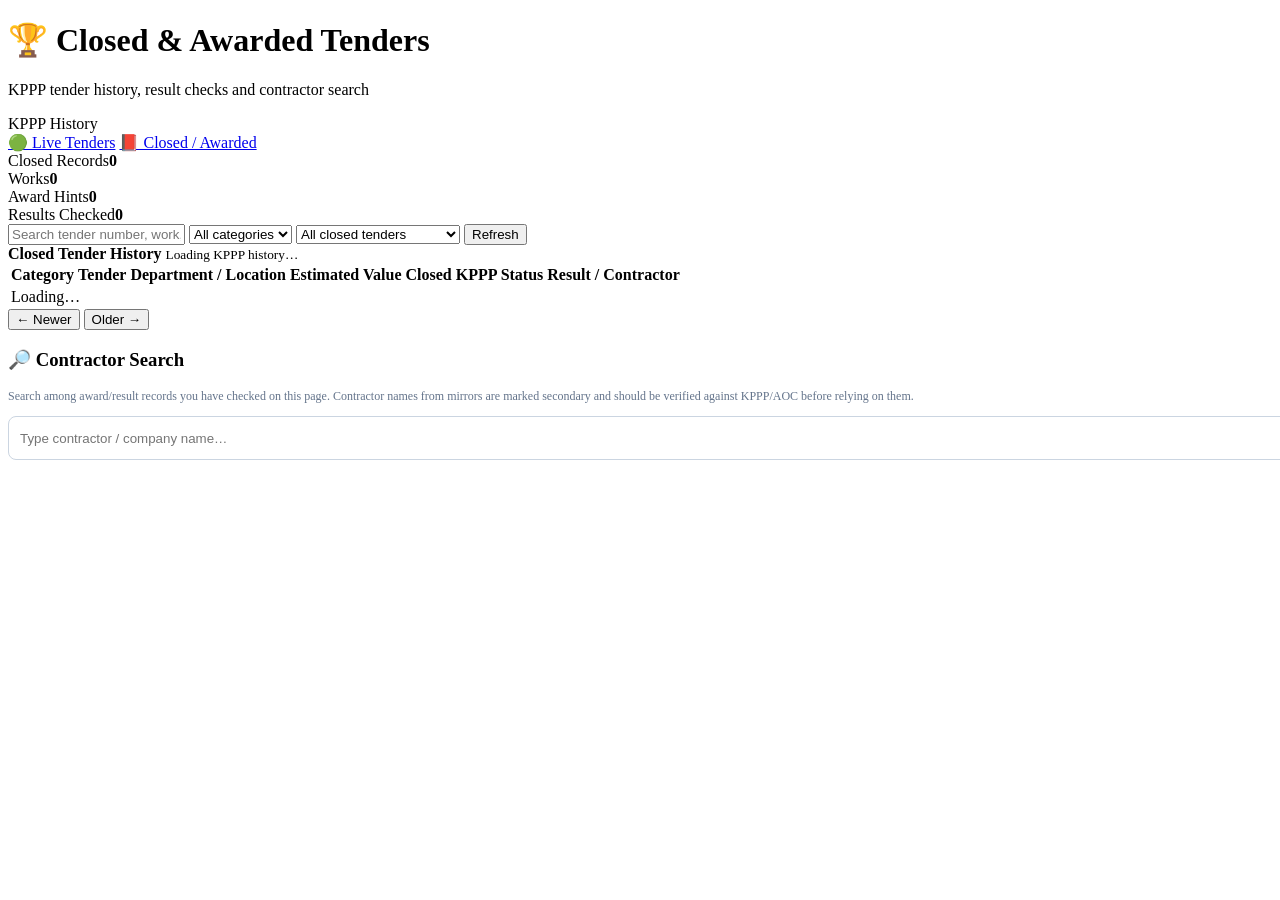
==== public/history.html @ 4aef50e1 "add closed and awarded tenders page" ====
<!DOCTYPE html>
<html lang="en">
<head>
<meta charset="UTF-8">
<meta name="viewport" content="width=device-width,initial-scale=1.0">
<title>Closed & Awarded Tenders</title>
<link rel="stylesheet" href="/app.css">
<link rel="stylesheet" href="/history.css">
</head>
<body>
<header class="topbar">
  <div class="topbar-inner">
    <div class="brand">
      <h1>🏆 Closed & Awarded Tenders</h1>
      <p>KPPP tender history, result checks and contractor search</p>
    </div>
    <div class="live-chip"><span class="dot"></span> KPPP History</div>
  </div>
</header>

<main class="history-shell">
  <div class="history-nav">
    <a href="/">🟢 Live Tenders</a>
    <a class="active" href="/history.html">📕 Closed / Awarded</a>
  </div>

  <section class="history-grid">
    <div class="history-card"><span>Closed Records</span><strong id="statClosed">0</strong></div>
    <div class="history-card"><span>Works</span><strong id="statWorks">0</strong></div>
    <div class="history-card"><span>Award Hints</span><strong id="statAwardHints">0</strong></div>
    <div class="history-card"><span>Results Checked</span><strong id="statResults">0</strong></div>
  </section>

  <section class="history-tools">
    <input id="historySearch" placeholder="Search tender number, work, department, location…">
    <select id="historyCategory">
      <option value="ALL">All categories</option>
      <option value="WORKS">WORKS</option>
      <option value="GOODS">GOODS</option>
      <option value="SERVICES">SERVICES</option>
    </select>
    <select id="historyView">
      <option value="ALL">All closed tenders</option>
      <option value="AWARD_HINT">Award/AOC status hints</option>
    </select>
    <button onclick="loadHistory()">Refresh</button>
  </section>

  <section class="history-panel">
    <div class="history-head">
      <strong>Closed Tender History</strong>
      <small id="historyMeta">Loading KPPP history…</small>
    </div>
    <div class="history-table-wrap">
      <table class="history-table">
        <thead>
          <tr>
            <th>Category</th>
            <th>Tender</th>
            <th>Department / Location</th>
            <th>Estimated Value</th>
            <th>Closed</th>
            <th>KPPP Status</th>
            <th>Result / Contractor</th>
          </tr>
        </thead>
        <tbody id="historyBody">
          <tr><td colspan="7" class="history-empty">Loading…</td></tr>
        </tbody>
      </table>
    </div>
    <div class="history-pages">
      <button id="newerPage">← Newer</button>
      <button id="olderPage">Older →</button>
    </div>
  </section>

  <section class="contractor-panel">
    <h3>🔎 Contractor Search</h3>
    <p style="color:#64748b;font-size:12px">Search among award/result records you have checked on this page. Contractor names from mirrors are marked secondary and should be verified against KPPP/AOC before relying on them.</p>
    <input id="contractorSearch" style="width:100%;height:42px;border:1px solid #cbd5e1;border-radius:8px;padding:0 11px" placeholder="Type contractor / company name…">
    <div class="contractor-results" id="contractorResults"></div>
  </section>
</main>

<script src="/history.js" defer></script>
</body>
</html>
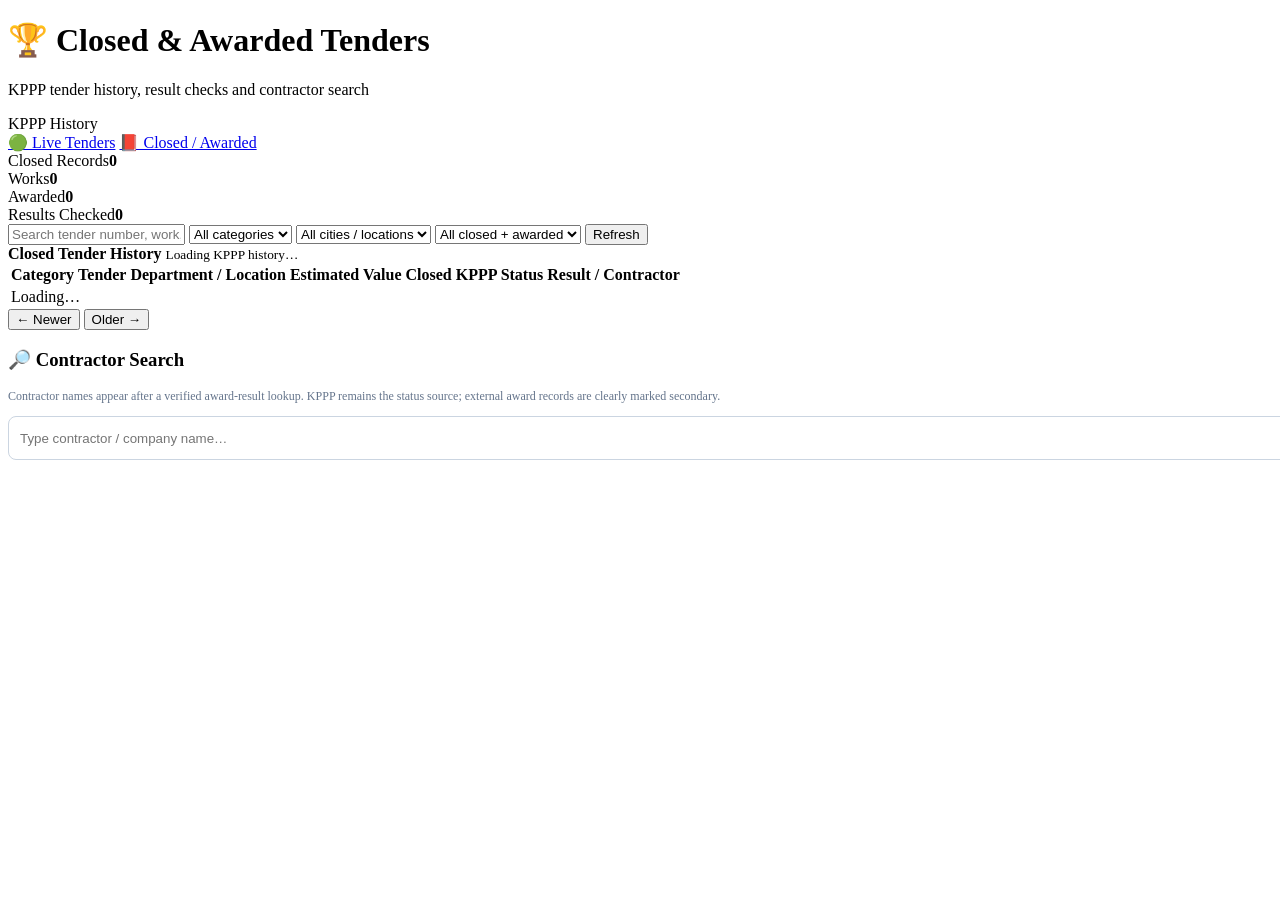
==== commit aa2e4348: "add city filter to tender history" ====
--- a/public/history.html
+++ b/public/history.html
@@ -27,7 +27,7 @@
   <section class="history-grid">
     <div class="history-card"><span>Closed Records</span><strong id="statClosed">0</strong></div>
     <div class="history-card"><span>Works</span><strong id="statWorks">0</strong></div>
-    <div class="history-card"><span>Award Hints</span><strong id="statAwardHints">0</strong></div>
+    <div class="history-card"><span>Awarded</span><strong id="statAwardHints">0</strong></div>
     <div class="history-card"><span>Results Checked</span><strong id="statResults">0</strong></div>
   </section>
 
@@ -39,9 +39,13 @@
       <option value="GOODS">GOODS</option>
       <option value="SERVICES">SERVICES</option>
     </select>
+    <select id="historyCity">
+      <option value="ALL">All cities / locations</option>
+    </select>
     <select id="historyView">
-      <option value="ALL">All closed tenders</option>
-      <option value="AWARD_HINT">Award/AOC status hints</option>
+      <option value="ALL">All closed + awarded</option>
+      <option value="AWARDED">Awarded only</option>
+      <option value="CLOSED">Closed only</option>
     </select>
     <button onclick="loadHistory()">Refresh</button>
   </section>
@@ -77,12 +81,12 @@
 
   <section class="contractor-panel">
     <h3>🔎 Contractor Search</h3>
-    <p style="color:#64748b;font-size:12px">Search among award/result records you have checked on this page. Contractor names from mirrors are marked secondary and should be verified against KPPP/AOC before relying on them.</p>
+    <p style="color:#64748b;font-size:12px">Contractor names appear after a verified award-result lookup. KPPP remains the status source; external award records are clearly marked secondary.</p>
     <input id="contractorSearch" style="width:100%;height:42px;border:1px solid #cbd5e1;border-radius:8px;padding:0 11px" placeholder="Type contractor / company name…">
     <div class="contractor-results" id="contractorResults"></div>
   </section>
 </main>
 
-<script src="/history.js" defer></script>
+<script src="/history.js?v=4" defer></script>
 </body>
 </html>
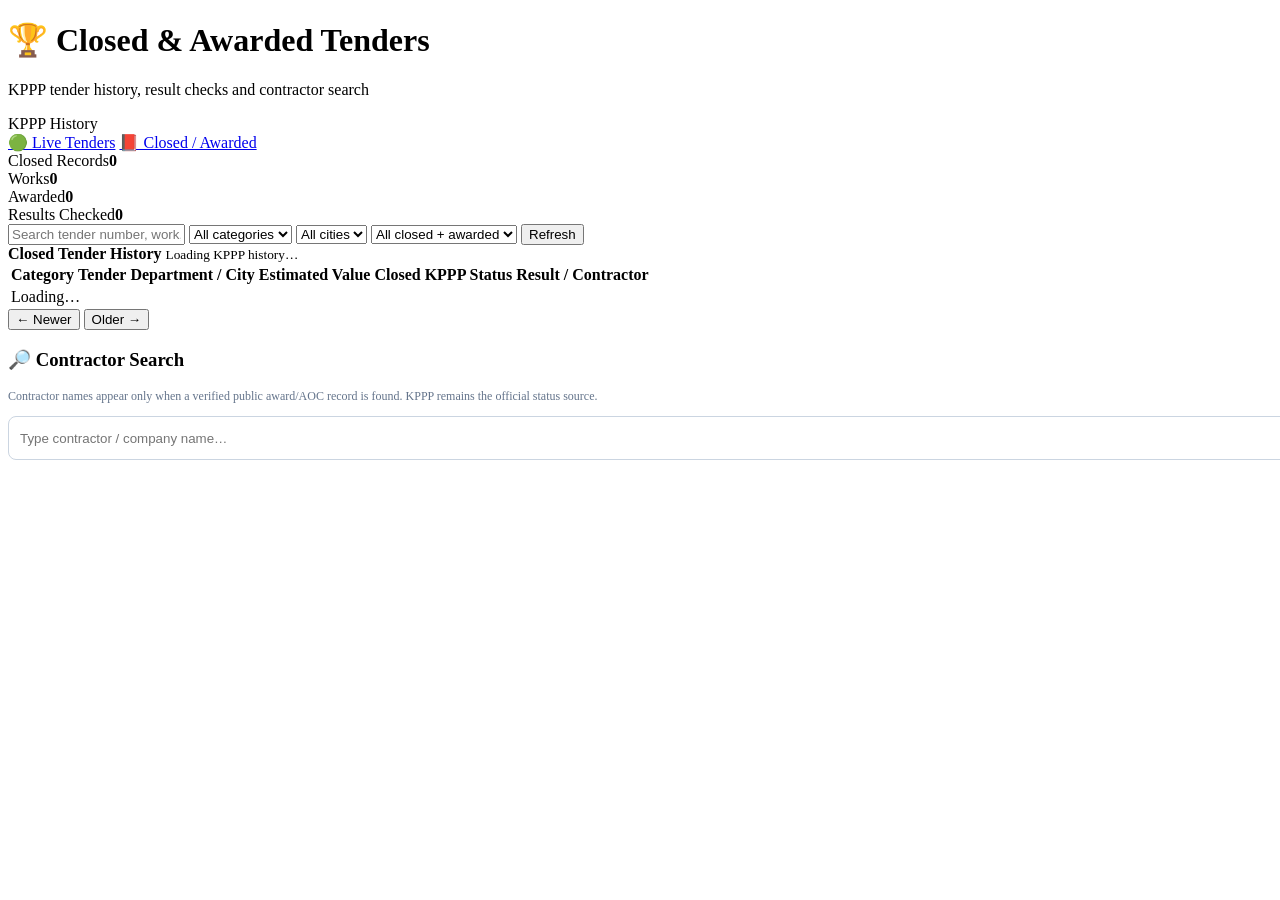
==== commit 5d63f6de: "show city-only filter label and refresh history script" ====
--- a/public/history.html
+++ b/public/history.html
@@ -32,7 +32,7 @@
   </section>
 
   <section class="history-tools">
-    <input id="historySearch" placeholder="Search tender number, work, department, location…">
+    <input id="historySearch" placeholder="Search tender number, work, department, city…">
     <select id="historyCategory">
       <option value="ALL">All categories</option>
       <option value="WORKS">WORKS</option>
@@ -40,7 +40,7 @@
       <option value="SERVICES">SERVICES</option>
     </select>
     <select id="historyCity">
-      <option value="ALL">All cities / locations</option>
+      <option value="ALL">All cities</option>
     </select>
     <select id="historyView">
       <option value="ALL">All closed + awarded</option>
@@ -61,7 +61,7 @@
           <tr>
             <th>Category</th>
             <th>Tender</th>
-            <th>Department / Location</th>
+            <th>Department / City</th>
             <th>Estimated Value</th>
             <th>Closed</th>
             <th>KPPP Status</th>
@@ -81,12 +81,12 @@
 
   <section class="contractor-panel">
     <h3>🔎 Contractor Search</h3>
-    <p style="color:#64748b;font-size:12px">Contractor names appear after a verified award-result lookup. KPPP remains the status source; external award records are clearly marked secondary.</p>
+    <p style="color:#64748b;font-size:12px">Contractor names appear only when a verified public award/AOC record is found. KPPP remains the official status source.</p>
     <input id="contractorSearch" style="width:100%;height:42px;border:1px solid #cbd5e1;border-radius:8px;padding:0 11px" placeholder="Type contractor / company name…">
     <div class="contractor-results" id="contractorResults"></div>
   </section>
 </main>
 
-<script src="/history.js?v=4" defer></script>
+<script src="/history.js?v=6" defer></script>
 </body>
 </html>
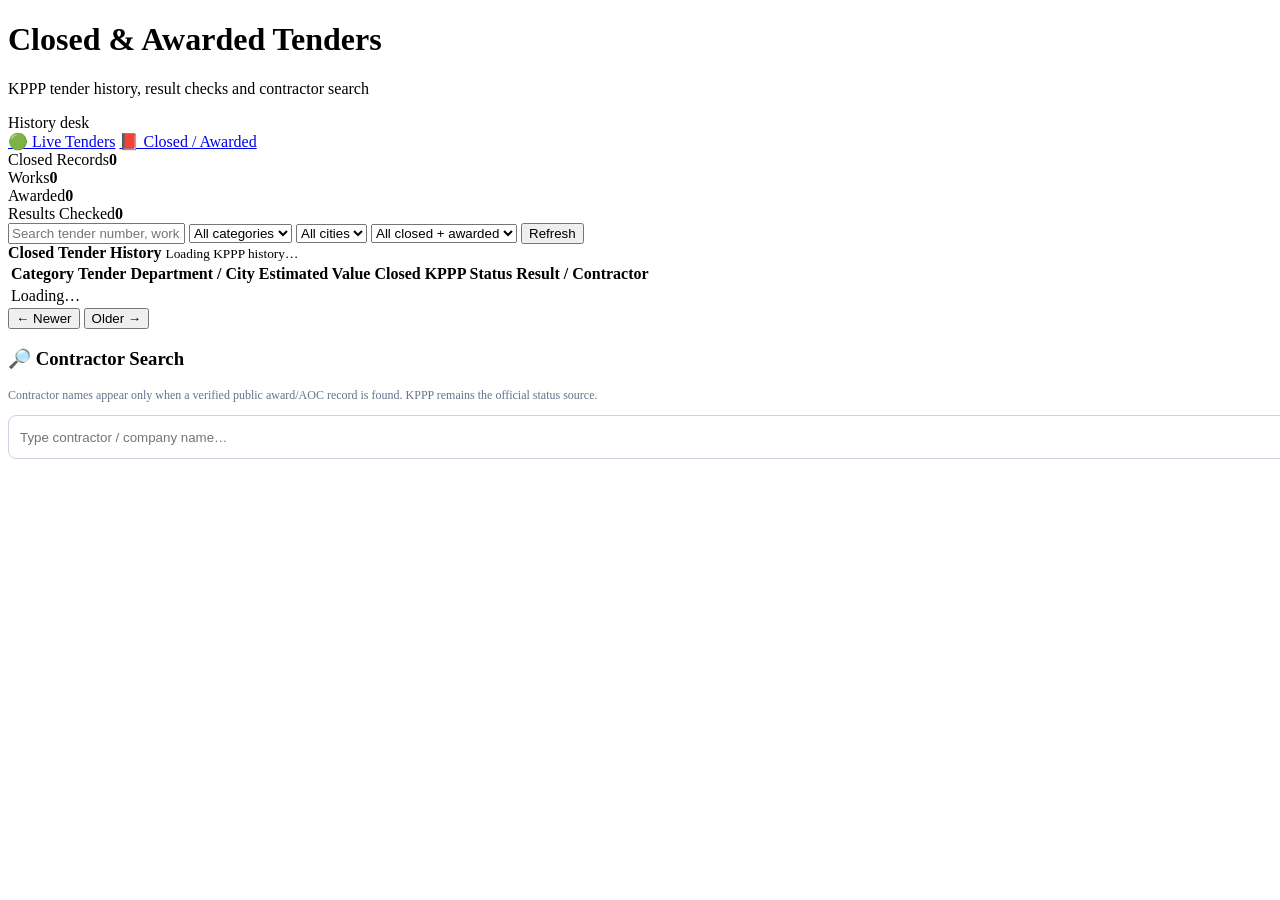
==== commit e3c3ca54: "New changes (without node_modules)" ====
--- a/public/history.html
+++ b/public/history.html
@@ -4,17 +4,22 @@
 <meta charset="UTF-8">
 <meta name="viewport" content="width=device-width,initial-scale=1.0">
 <title>Closed & Awarded Tenders</title>
-<link rel="stylesheet" href="/app.css">
+<link rel="preconnect" href="https://fonts.googleapis.com">
+<link rel="preconnect" href="https://fonts.gstatic.com" crossorigin>
+<link href="https://fonts.googleapis.com/css2?family=Fraunces:opsz,wght@9..144,500;9..144,600&family=Manrope:wght@500;600;700;800&display=swap" rel="stylesheet">
+<link rel="stylesheet" href="/auth.css?v=20260814a">
+<link rel="stylesheet" href="/app.css?v=20260814a">
 <link rel="stylesheet" href="/history.css">
+<script src="/auth-client.js?v=20260814a"></script>
 </head>
 <body>
 <header class="topbar">
   <div class="topbar-inner">
     <div class="brand">
-      <h1>🏆 Closed & Awarded Tenders</h1>
+      <h1>Closed &amp; Awarded Tenders</h1>
       <p>KPPP tender history, result checks and contractor search</p>
     </div>
-    <div class="live-chip"><span class="dot"></span> KPPP History</div>
+    <div class="live-chip"><span class="dot"></span> History desk</div>
   </div>
 </header>
 
